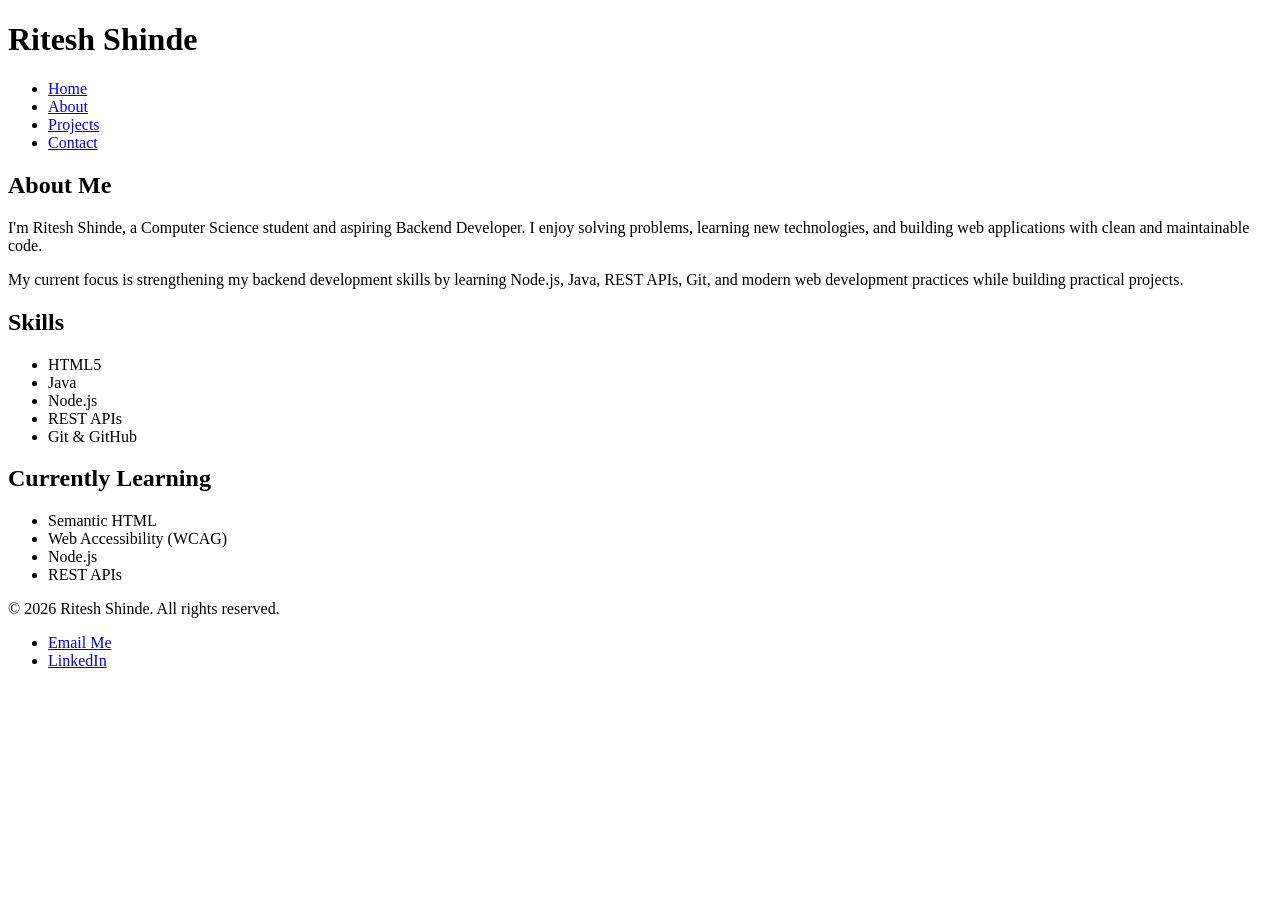
==== task-1-portfolio/about.html @ 9eefc73f "Complete Task 1: Semantic HTML5 Portfolio" ====
<!DOCTYPE html>
<html lang="en">
<head>
    <meta charset="UTF-8">
    <meta name="viewport" content="width=device-width, initial-scale=1.0">

    <title>About | Ritesh Shinde</title>

    <meta name="description" content="Learn more about Ritesh Shinde, an aspiring Backend Developer passionate about building scalable web applications.">
    <meta name="keywords" content="Ritesh Shinde, Backend Developer, Node.js, Java, REST APIs, Portfolio">
    <meta name="author" content="Ritesh Shinde">
    <meta name="robots" content="index, follow">

    <meta property="og:title" content="About | Ritesh Shinde">
    <meta property="og:description" content="Learn more about Ritesh Shinde and his journey as an aspiring Backend Developer.">
    <meta property="og:type" content="website">
</head>

<body>

    <header>
        <h1>Ritesh Shinde</h1>
        <nav aria-label="Primary navigation">
            <ul>
                <li><a href="index.html">Home</a></li>
                <li><a href="about.html" aria-current="page">About</a></li>
                <li><a href="projects.html">Projects</a></li>
                <li><a href="contact.html">Contact</a></li>
            </ul>
        </nav>
    </header>

    <main>
        <section>
            <h2>About Me</h2>
            <p>
                I'm Ritesh Shinde, a Computer Science student and aspiring Backend
                Developer. I enjoy solving problems, learning new technologies,
                and building web applications with clean and maintainable code.
            </p>
            <p>
                My current focus is strengthening my backend development skills by
                learning Node.js, Java, REST APIs, Git, and modern web
                development practices while building practical projects.
            </p>
        </section>
        <section>
            <h2>Skills</h2>
            <ul>
                <li>HTML5</li>
                <li>Java</li>
                <li>Node.js</li>
                <li>REST APIs</li>
                <li>Git &amp; GitHub</li>
            </ul>
        </section>
        <aside>
            <h2>Currently Learning</h2>

            <ul>
                <li>Semantic HTML</li>
                <li>Web Accessibility (WCAG)</li>
                <li>Node.js</li>
                <li>REST APIs</li>
            </ul>
        </aside>
    </main>

    <footer>
        <p>&copy; 2026 Ritesh Shinde. All rights reserved.</p>
        <nav aria-label="Footer navigation">
            <ul>
                <li>
                    <a href="mailto:shinderitesh217@gmail.com">
                        Email Me
                    </a>
                </li>
                <li>
                    <a href="https://www.linkedin.com/in/ritesh-shinde2006"
                       target="_blank"
                       rel="noopener noreferrer">
                        LinkedIn
                    </a>
                </li>
            </ul>
        </nav>
    </footer>

</body>
</html>
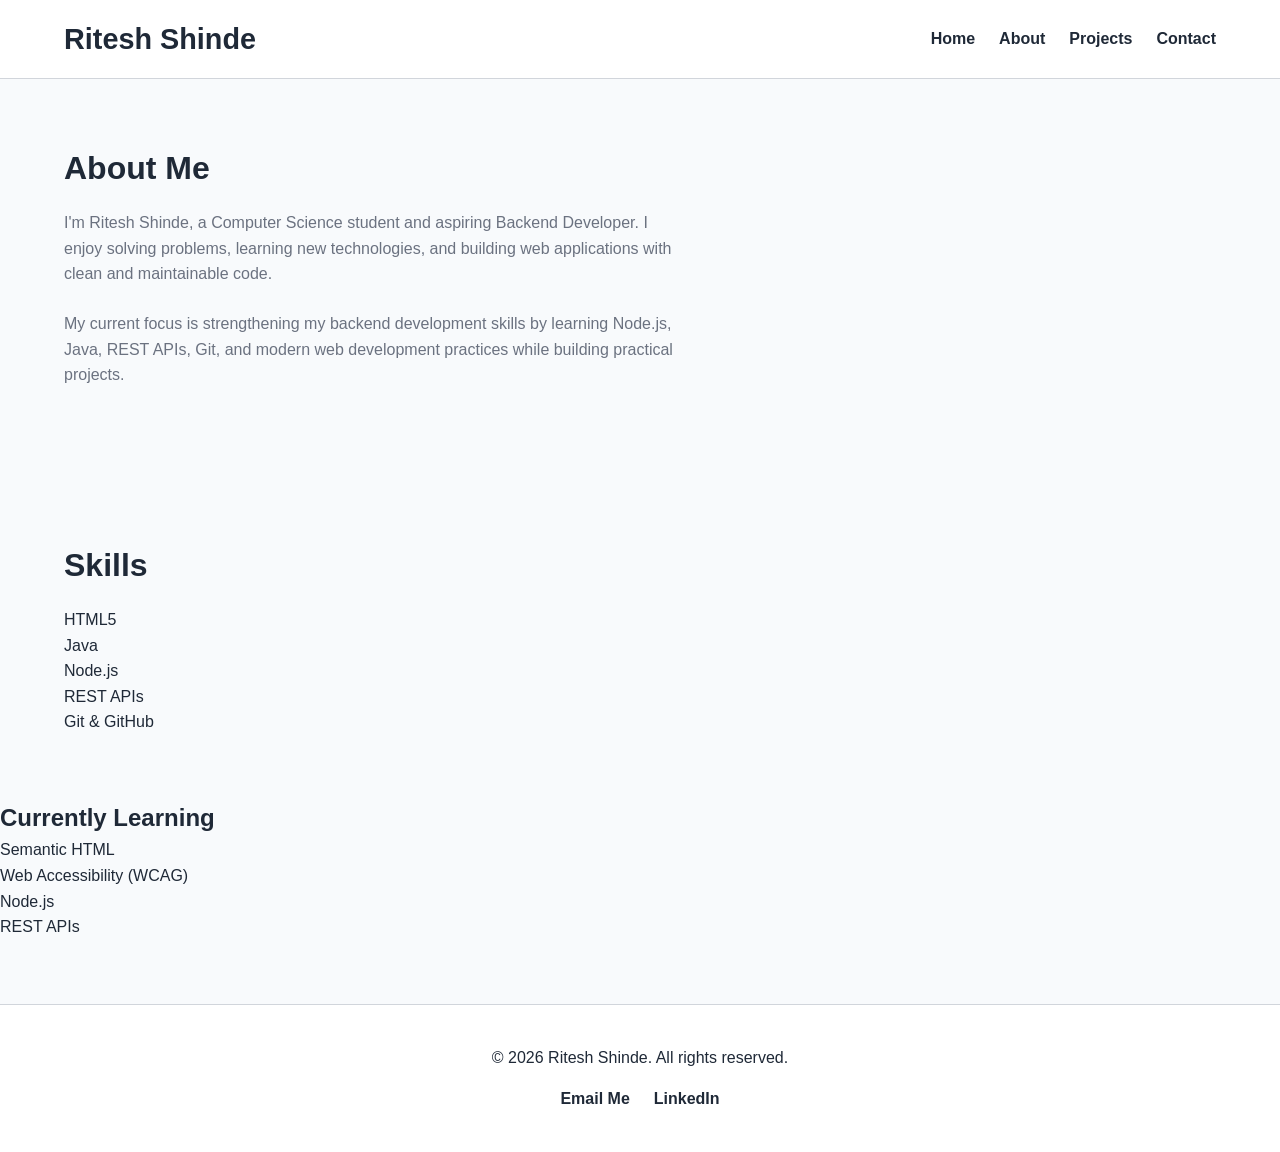
==== commit 0b719952: "Task 2 completed, advanced css and responsive architecture" ====
--- a/task-1-portfolio/about.html
+++ b/task-1-portfolio/about.html
@@ -14,45 +14,53 @@
     <meta property="og:title" content="About | Ritesh Shinde">
     <meta property="og:description" content="Learn more about Ritesh Shinde and his journey as an aspiring Backend Developer.">
     <meta property="og:type" content="website">
+    <link rel="stylesheet" href="./css/style.css">
+    <link rel="stylesheet" href="./css/responsive.css">
 </head>
 
 <body>
 
     <header>
-        <h1>Ritesh Shinde</h1>
-        <nav aria-label="Primary navigation">
-            <ul>
-                <li><a href="index.html">Home</a></li>
-                <li><a href="about.html" aria-current="page">About</a></li>
-                <li><a href="projects.html">Projects</a></li>
-                <li><a href="contact.html">Contact</a></li>
-            </ul>
-        </nav>
+        <div class="container">
+            <h1>Ritesh Shinde</h1>
+            <nav aria-label="Primary navigation">
+                <ul>
+                    <li><a href="index.html">Home</a></li>
+                    <li><a href="about.html" aria-current="page">About</a></li>
+                    <li><a href="projects.html">Projects</a></li>
+                    <li><a href="contact.html">Contact</a></li>
+                </ul>
+            </nav>
+        </div>
     </header>
 
     <main>
-        <section>
-            <h2>About Me</h2>
-            <p>
-                I'm Ritesh Shinde, a Computer Science student and aspiring Backend
-                Developer. I enjoy solving problems, learning new technologies,
-                and building web applications with clean and maintainable code.
-            </p>
-            <p>
-                My current focus is strengthening my backend development skills by
-                learning Node.js, Java, REST APIs, Git, and modern web
-                development practices while building practical projects.
-            </p>
+        <section class="about">
+            <div class="container">
+                <h2>About Me</h2>
+                <p>
+                    I'm Ritesh Shinde, a Computer Science student and aspiring Backend
+                    Developer. I enjoy solving problems, learning new technologies,
+                    and building web applications with clean and maintainable code.
+                </p>
+                <p>
+                    My current focus is strengthening my backend development skills by
+                    learning Node.js, Java, REST APIs, Git, and modern web
+                    development practices while building practical projects.
+                </p>
+            </div>
         </section>
-        <section>
-            <h2>Skills</h2>
-            <ul>
-                <li>HTML5</li>
-                <li>Java</li>
-                <li>Node.js</li>
-                <li>REST APIs</li>
-                <li>Git &amp; GitHub</li>
-            </ul>
+        <section class="about">
+            <div class="container">
+                <h2>Skills</h2>
+                <ul>
+                    <li>HTML5</li>
+                    <li>Java</li>
+                    <li>Node.js</li>
+                    <li>REST APIs</li>
+                    <li>Git &amp; GitHub</li>
+                </ul>
+            </div>
         </section>
         <aside>
             <h2>Currently Learning</h2>
@@ -67,23 +75,25 @@
     </main>
 
     <footer>
-        <p>&copy; 2026 Ritesh Shinde. All rights reserved.</p>
-        <nav aria-label="Footer navigation">
-            <ul>
-                <li>
-                    <a href="mailto:shinderitesh217@gmail.com">
-                        Email Me
-                    </a>
-                </li>
-                <li>
-                    <a href="https://www.linkedin.com/in/ritesh-shinde2006"
-                       target="_blank"
-                       rel="noopener noreferrer">
-                        LinkedIn
-                    </a>
-                </li>
-            </ul>
-        </nav>
+        <div class="container">
+            <p>&copy; 2026 Ritesh Shinde. All rights reserved.</p>
+            <nav aria-label="Footer navigation">
+                <ul>
+                    <li>
+                        <a href="mailto:shinderitesh217@gmail.com">
+                            Email Me
+                        </a>
+                    </li>
+                    <li>
+                        <a href="https://www.linkedin.com/in/ritesh-shinde2006"
+                           target="_blank"
+                           rel="noopener noreferrer">
+                            LinkedIn
+                        </a>
+                    </li>
+                </ul>
+            </nav>
+        </div>
     </footer>
 
 </body>
--- a/task-1-portfolio/css/style.css
+++ b/task-1-portfolio/css/style.css
@@ -0,0 +1,369 @@
+/*CSS RESET*/
+
+*,
+*::before,
+*::after {
+    box-sizing: border-box;
+}
+
+* {
+    margin: 0;
+    padding: 0;
+}
+
+html {
+    font-size: 16px;
+    scroll-behavior: smooth;
+}
+
+body {
+    min-height: 100vh;
+    line-height: 1.6;
+    font-family: Arial, Helvetica, sans-serif;
+}
+
+img {
+    display: block;
+    max-width: 100%;
+    height: auto;
+}
+
+a {
+    text-decoration: none;
+    color: inherit;
+}
+
+ul,
+ol {
+    list-style: none;
+}
+
+button,
+input,
+textarea {
+    font: inherit;
+}
+
+
+
+/*CSS VARIABLES*/
+
+:root {
+
+    /* Colors */
+    --bg-color: #f8fafc;
+    --surface-color: #ffffff;
+    --primary-color: #2563eb;
+    --secondary-color: #1e40af;
+    --text-color: #1f2937;
+    --text-light: #6b7280;
+    --border-color: #d1d5db;
+
+    /* Spacing */
+    --space-xs: .5rem;
+    --space-sm: 1rem;
+    --space-md: 1.5rem;
+    --space-lg: 2.5rem;
+    --space-xl: 4rem;
+
+    /* Border Radius */
+    --radius-sm: .5rem;
+    --radius-md: .75rem;
+    --radius-lg: 1rem;
+
+    /* Container */
+    --container-width: 1200px;
+
+    /* Shadow */
+    --shadow: 0 4px 10px rgba(0,0,0,.08);
+}
+
+[data-theme="dark"] {
+
+    --bg-color: #111827;
+    --surface-color: #1f2937;
+    --primary-color: #60a5fa;
+    --secondary-color: #3b82f6;
+    --text-color: #f3f4f6;
+    --text-light: #d1d5db;
+    --border-color: #374151;
+}
+
+body {
+    background-color: var(--bg-color);
+    color: var(--text-color);
+}
+
+.container {
+    width: min(90%, var(--container-width));
+    margin-inline: auto;
+}
+
+
+/*NAVIGATIONS*/
+
+
+header {
+    background: var(--surface-color);
+    border-bottom: 1px solid var(--border-color);
+}
+
+header .container {
+    display: flex;
+    flex-direction: column;
+    align-items: center;
+    gap: var(--space-sm);
+    padding: var(--space-sm) 0;
+}
+
+header h1 {
+    font-size: 1.8rem;
+}
+
+nav ul {
+    display: flex;
+    flex-wrap: wrap;
+    justify-content: center;
+    gap: var(--space-md);
+}
+
+nav a {
+    font-weight: 600;
+    transition: color .2s ease;
+}
+
+nav a:hover {
+    color: var(--primary-color);
+}
+
+nav a:focus-visible {
+    outline: 2px solid var(--primary-color);
+    outline-offset: 4px;
+}
+
+/*SECTIONS*/
+
+
+section {
+    padding: var(--space-xl) 0;
+}
+
+section h2 {
+    font-size: 2rem;
+    margin-bottom: var(--space-sm);
+}
+
+section p {
+    max-width: 65ch;
+    color: var(--text-light);
+}
+
+/*BUTTONS*/
+
+
+.btn {
+    cursor: pointer;
+    display: inline-block;
+    padding: .85rem 1.5rem;
+
+    background: var(--primary-color);
+    color: white;
+
+    border-radius: var(--radius-sm);
+
+    font-weight: 600;
+
+    transition:
+        background .2s ease,
+        transform .2s ease;
+}
+
+.btn:hover {
+    background: var(--secondary-color);
+    transform: translateY(-2px);
+}
+
+.btn:focus-visible {
+    outline: 2px solid var(--primary-color);
+    outline-offset: 4px;
+}
+
+.btn-secondary {
+    background: transparent;
+    color: var(--primary-color);
+    border: 2px solid var(--primary-color);
+}
+
+.btn-secondary:hover {
+    background: var(--primary-color);
+    color: white;
+}
+
+/*FOOTER*/
+
+footer {
+    margin-top: var(--space-xl);
+    border-top: 1px solid var(--border-color);
+    background: var(--surface-color);
+}
+
+footer .container {
+    padding: var(--space-lg) 0;
+
+    display: flex;
+    flex-direction: column;
+    gap: var(--space-sm);
+    align-items: center;
+    text-align: center;
+}
+
+/*Style The Hero*/
+
+.hero {
+    padding: 6rem 0;
+}
+
+.hero .container {
+    display: flex;
+    flex-direction: column;
+    align-items: center;
+    gap: var(--space-md);
+    text-align: center;
+}
+
+.hero h2 {
+    font-size: clamp(2.2rem, 5vw, 4rem);
+    line-height: 1.2;
+}
+
+.hero p {
+    max-width: 60ch;
+    color: var(--text-light);
+    font-size: 1.1rem;
+}
+
+/*Hero buttons*/
+.hero-buttons {
+    display: flex;
+    flex-direction: column;
+    gap: var(--space-sm);
+}
+
+/*Hero Section*/
+
+.hero {
+    padding: 6rem 0;
+}
+
+.hero .container {
+    display: flex;
+    flex-direction: column;
+    align-items: center;
+    text-align: center;
+    gap: var(--space-md);
+}
+
+.hero h2 {
+    font-size: clamp(2.5rem, 6vw, 4.5rem);
+    line-height: 1.15;
+}
+
+.hero p {
+    max-width: 42rem;
+    color: var(--text-light);
+    font-size: 1.125rem;
+}
+
+/*Projects*/
+    
+.projects {
+    padding: var(--space-xl) 0;
+}
+
+.project-grid {
+    display: grid;
+    gap: var(--space-lg);
+    margin-top: var(--space-lg);
+}
+
+.project-card {
+    background: var(--surface-color);
+    padding: var(--space-lg);
+    border: 1px solid var(--border-color);
+    border-radius: var(--radius-md);
+    box-shadow: var(--shadow);
+
+    transition:
+        transform .25s ease,
+        box-shadow .25s ease;
+}
+
+.project-card:hover {
+    transform: translateY(-6px);
+    box-shadow: 0 8px 20px rgba(0,0,0,.12);
+}
+
+.project-card h3 {
+    margin-bottom: var(--space-sm);
+}
+
+.project-card p {
+    color: var(--text-light);
+}
+
+/*Contact*/
+
+.contact form {
+
+    display: flex;
+    flex-direction: column;
+
+    gap: var(--space-sm);
+
+    margin-top: var(--space-lg);
+
+    max-width: 700px;
+}
+
+.contact input,
+.contact textarea {
+
+    padding: .9rem;
+
+    border: 1px solid var(--border-color);
+
+    border-radius: var(--radius-sm);
+
+    background: var(--surface-color);
+
+    color: var(--text-color);
+}
+
+.contact textarea {
+
+    resize: vertical;
+}
+
+.contact input:focus,
+.contact textarea:focus {
+
+    outline: 2px solid var(--primary-color);
+
+    border-color: var(--primary-color);
+}
+
+/*About*/
+
+.about {
+
+    padding: var(--space-xl) 0;
+}
+
+.about p {
+
+    max-width: 70ch;
+
+    margin-bottom: var(--space-md);
+
+    color: var(--text-light);
+}
--- a/task-1-portfolio/css/responsive.css
+++ b/task-1-portfolio/css/responsive.css
@@ -0,0 +1,76 @@
+/*TABLETS*/
+
+@media (min-width: 768px) {
+
+    header .container {
+        flex-direction: row;
+        justify-content: space-between;
+    }
+
+    .hero-buttons {
+        flex-direction: row;
+    }
+
+}
+
+/*DESKTOP*/
+
+@media (min-width: 1024px) {
+
+    .hero {
+        min-height: 80vh;
+        display: flex;
+        align-items: center;
+    }
+
+}
+
+/*About Preview*/
+
+.about-preview {
+    background: var(--surface-color);
+}
+
+.about-preview .container {
+    display: flex;
+    flex-direction: column;
+    gap: var(--space-md);
+}
+
+.about-preview p {
+    max-width: 65ch;
+}
+
+/*Project Grid*/
+
+@media (min-width: 768px) {
+
+    .project-grid {
+        grid-template-columns: repeat(2, 1fr);
+    }
+
+}
+
+@media (min-width: 1024px) {
+
+    .project-grid {
+        grid-template-columns: repeat(3, 1fr);
+    }
+
+}
+
+/*Large Screens*/
+
+@media (min-width: 1024px) {
+
+    section {
+
+        padding: 6rem 0;
+    }
+
+    .contact form {
+
+        width: 70%;
+    }
+
+}
